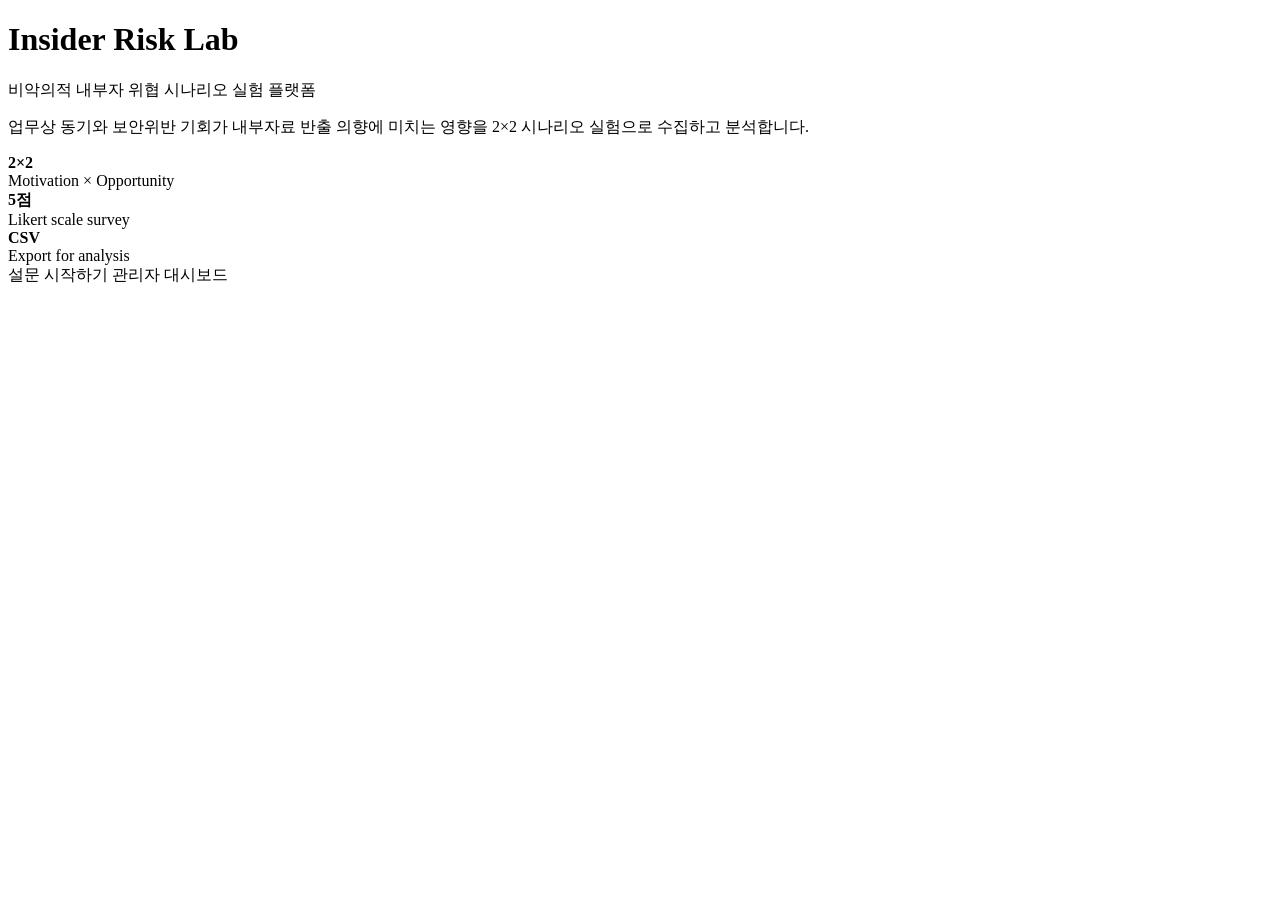
==== src/main/resources/templates/index.html @ 378d712d "Add home page" ====
<!doctype html>
<html lang="ko" xmlns:th="http://www.thymeleaf.org">
<head>
    <meta charset="UTF-8">
    <meta name="viewport" content="width=device-width, initial-scale=1.0">
    <title>Insider Risk Lab</title>
    <link rel="stylesheet" th:href="@{/css/style.css}">
</head>
<body>
<div class="container">
    <div class="card">
        <h1>Insider Risk Lab</h1>
        <p class="muted">비악의적 내부자 위협 시나리오 실험 플랫폼</p>
        <p>업무상 동기와 보안위반 기회가 내부자료 반출 의향에 미치는 영향을 2×2 시나리오 실험으로 수집하고 분석합니다.</p>
        <div class="grid">
            <div class="stat"><strong>2×2</strong><br>Motivation × Opportunity</div>
            <div class="stat"><strong>5점</strong><br>Likert scale survey</div>
            <div class="stat"><strong>CSV</strong><br>Export for analysis</div>
        </div>
        <a class="button" th:href="@{/survey/start}">설문 시작하기</a>
        <a class="button secondary" th:href="@{/admin/dashboard}">관리자 대시보드</a>
    </div>
</div>
</body>
</html>
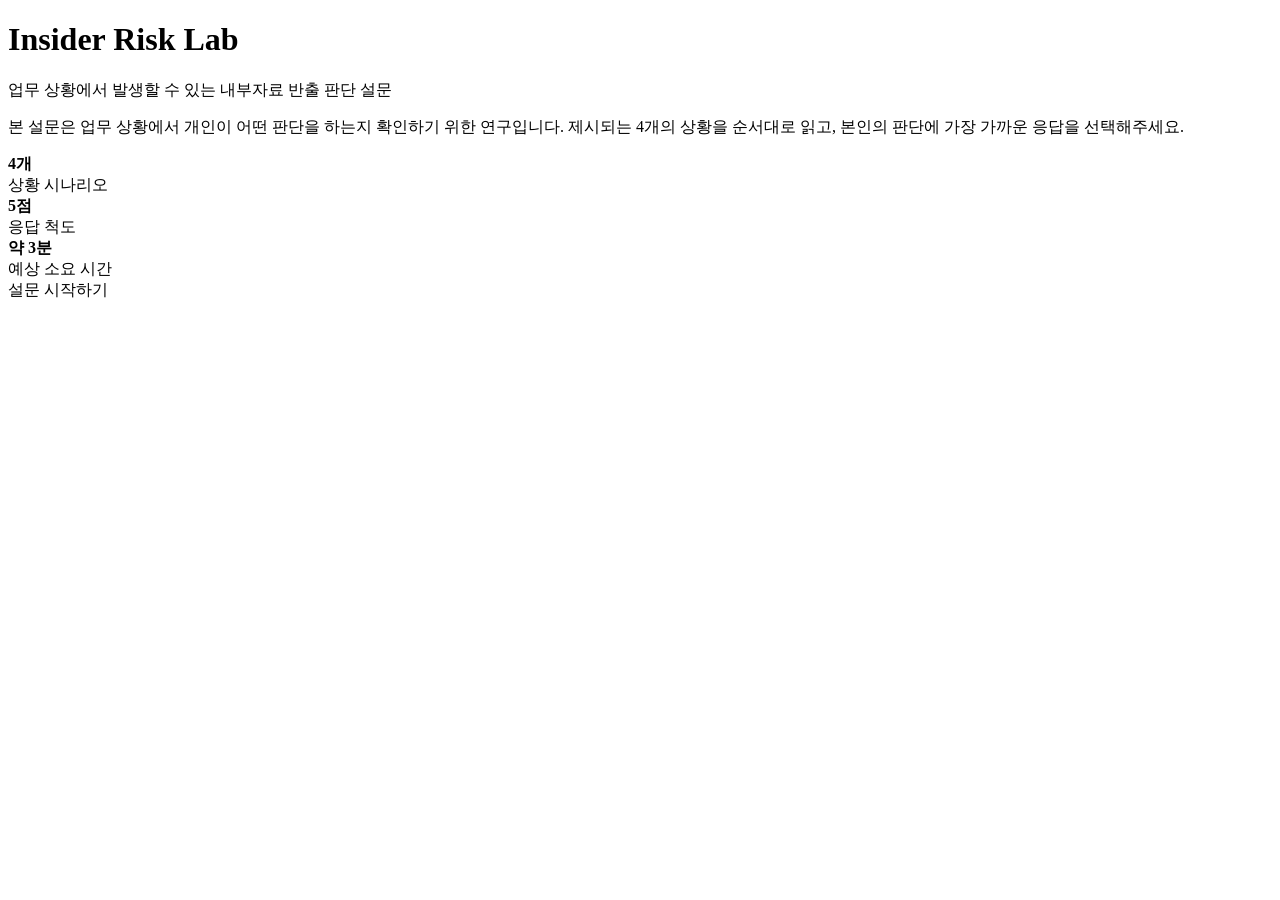
==== commit 944dde2d: "Simplify public home page" ====
--- a/src/main/resources/templates/index.html
+++ b/src/main/resources/templates/index.html
@@ -10,15 +10,14 @@
 <div class="container">
     <div class="card">
         <h1>Insider Risk Lab</h1>
-        <p class="muted">비악의적 내부자 위협 시나리오 실험 플랫폼</p>
-        <p>업무상 동기와 보안위반 기회가 내부자료 반출 의향에 미치는 영향을 2×2 시나리오 실험으로 수집하고 분석합니다.</p>
+        <p class="muted">업무 상황에서 발생할 수 있는 내부자료 반출 판단 설문</p>
+        <p>본 설문은 업무 상황에서 개인이 어떤 판단을 하는지 확인하기 위한 연구입니다. 제시되는 4개의 상황을 순서대로 읽고, 본인의 판단에 가장 가까운 응답을 선택해주세요.</p>
         <div class="grid">
-            <div class="stat"><strong>2×2</strong><br>Motivation × Opportunity</div>
-            <div class="stat"><strong>5점</strong><br>Likert scale survey</div>
-            <div class="stat"><strong>CSV</strong><br>Export for analysis</div>
+            <div class="stat"><strong>4개</strong><br>상황 시나리오</div>
+            <div class="stat"><strong>5점</strong><br>응답 척도</div>
+            <div class="stat"><strong>약 3분</strong><br>예상 소요 시간</div>
         </div>
         <a class="button" th:href="@{/survey/start}">설문 시작하기</a>
-        <a class="button secondary" th:href="@{/admin/dashboard}">관리자 대시보드</a>
     </div>
 </div>
 </body>
